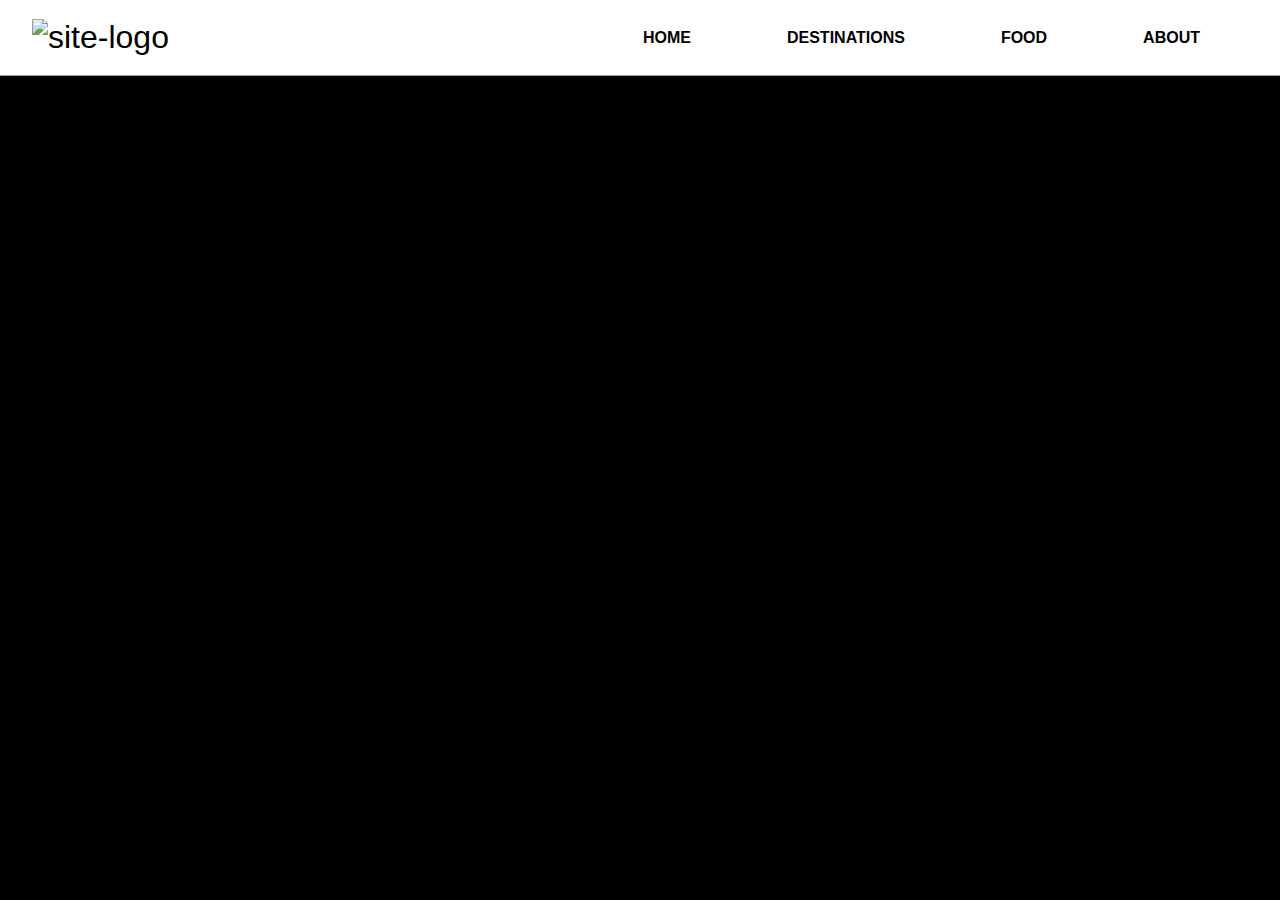
==== index.html @ 62124800 "fixed header" ====
<!DOCTYPE html>
<html lang="en">
  <head>
    <meta charset="UTF-8" />
    <meta name="viewport" content="width=device-width, initial-scale=1.0" />
    <link rel="stylesheet" href="css/styles.css" />
    <script src="js/main.js" defer></script>
    <title>Mumbai</title>
  </head>
  <body>
    <header class="header">
      <a href="index.html"
        ><img class="site-logo" src="images/home/logo.png" alt="site-logo"
      /></a>
      <div class="menu-btn">
        <div class="menu-btn__lines"></div>
      </div>
      <ul class="menu-items">
        <li><a href="index.html" class="menu-item">Home</a></li>
        <li><a href="destinations.html" class="menu-item">Destinations</a></li>
        <li><a href="#" class="menu-item">Food</a></li>
        <li><a href="#" class="menu-item">About</a></li>
      </ul>
    </header>
    
    <div class="slideshow">
      <div class="slideshow-item">
        <img src="images/slider/gti.jpg" alt="">
        <div class="slideshow-item-text">
          <h5>Gateway of India</h5>
        </div>
      </div>

      <div class="slideshow-item">
        <img src="images/slider/csmt2.jpg" alt="">
        <div class="slideshow-item-text">
          <h5>CSMT</h5>
        </div>
      </div>
      
      <div class="slideshow-item">
        <img src="images/slider/sealink.jpg" alt="">
        <div class="slideshow-item-text">
          <h5>Sea Link</h5>
        </div>
      </div>
      
      <div class="slideshow-item">
        <img src="images/slider/marinedrive.jpg" alt="">
        <div class="slideshow-item-text">
          <h5>Marine Drive</h5>
        </div>
      </div>
    </div>

  </body>
</html>
---- css/styles.css ----
/* globals */
@import url("https://fonts.googleapis.com/css2?family=Montserrat&family=Titillium+Web:wght@400;700&display=swap");

* {
  margin: 0;
  padding: 0;
  box-sizing: border-box;
}

/* html {
  font-size: 14px;
} */

body {
  font-family: -apple-system, BlinkMacSystemFont, "Segoe UI", Roboto, Oxygen,
    Ubuntu, Cantarell, "Open Sans", "Helvetica Neue", sans-serif, sans-serif;
}

/* header */
.header {
  position: fixed;
  top: 0;
  left: 0;
  right: 0;
  display: flex;
  justify-content: space-between;
  padding: 1.2rem 2rem;
  z-index: 999;
  background-color: #fff; /**/
  /* opacity: 0.9; */
  backdrop-filter: blur(5px);
  border-bottom: 1px solid #999999;
}

.header a {
  text-decoration: none;
  color: #000;
  font-size: 2rem;
}

/* logo  */

.site-logo {
  height: 28px;
}

.menu-items {
  list-style: none;
  display: flex;
  align-items: center;
}

.menu-items li a {
  font-size: 1rem;
  padding: 1.5em 1em 1.5em 1em;
  margin: 2em;
  font-weight: 600;
  text-transform: uppercase;
  /* transition: background 0.3s ease-in-out, color 0.3s ease-in-out; */
  /* border-radius: 2px; */
  transition: 0.4s ease;
}

.menu-items li a:hover {
  padding-bottom: 0.5em;
  border-bottom: 3px solid #000;
}

/* header background */

header.sticky {
  background-color: #e2e1e2;
}

.sticky a {
  color: #000;
}

.sticky .menu-items li a:hover {
  border-bottom: 3px solid #000;
}

.sticky .menu-btn__lines,
.sticky .menu-btn__lines::before,
.sticky .menu-btn__lines::after {
  background-color: #000;
}

/* nav menu button */
.menu-btn {
  position: relative;
  display: none;
  justify-content: center;
  align-items: center;
  width: 1.5rem;
  height: 1.5rem;
  cursor: pointer;
  z-index: 1;
}
.menu-btn__lines,
.menu-btn__lines::before,
.menu-btn__lines::after {
  width: 1.5rem;
  height: 0.1rem;
  background-color: #000;
  transition: all 0.5s ease-in-out;
}
.menu-btn__lines::before,
.menu-btn__lines::after {
  content: "";
  position: absolute;
}
.menu-btn__lines::before {
  transform: translateY(-0.5rem);
}
.menu-btn__lines::after {
  transform: translateY(0.5rem);
}
/* animation */
.menu-btn.open .menu-btn__lines {
  transform: translateX(2rem);
  background-color: transparent;
}
.menu-btn.open .menu-btn__lines::before {
  transform: rotate(45deg) translate(-1.5rem, 1.5rem);
  background-color: #000;
}
.menu-btn.open .menu-btn__lines::after {
  transform: rotate(-45deg) translate(-1.5rem, -1.5rem);
  background-color: #000;
}

/* media query for tablet devices */
@media (max-width: 1023px) {
  .menu-items li a {
    font-size: 0.9rem;
    /* padding: 1.5em 1em 1.5em 1em; */
    margin: 1.2em;
  }

  .menu-items.open li a:hover {
    border-bottom: #e2e1e2;
  }
}

/* media query for mobile devices */
@media (max-width: 767px) {
  .header a {
    font-size: 1rem;
  }
  .menu-btn {
    display: flex;
  }
  .menu-items {
    flex-direction: column;
    justify-content: space-around;
    position: absolute;
    top: 0;
    right: 0;
    left: 0;
    height: 100vh;
    transform: translateX(100vw);
    background-color: #e2e1e2;
    transition: transform 0.3s ease-in-out;
  }
  .menu-items.open {
    transform: translateX(0);
  }
  .menu-items li {
    width: 100vw;
    height: 100%;
  }
  .menu-items li a {
    color: #000;
    font-size: 4vh;
    display: flex;
    justify-content: center;
    align-items: center;
    width: 100%;
    height: 100%;
    margin: 0;
  }
  .menu-items li a:hover {
    color: #111111;
  }

  .menu-items.open li a:hover {
    border-bottom: #e2e1e2;
  }
}

/* slider */

.slideshow {
  background-color: #000;
  width: 100%;
  height: 100vh;
  position: relative;
  overflow: hidden;
}

.slideshow-item {
  width: inherit;
  height: inherit;
  position: absolute;
  opacity: 0;
  animation: cycleImages 33s infinite;
}

.slideshow-item img {
  width: 100%;
  height: 100%;
  object-fit: cover;
  animation: zoom 33s infinite;
}

.slideshow-item:nth-child(1),
.slideshow-item:nth-child(1) img {
  animation-delay: 0s;
}

.slideshow-item:nth-child(2),
.slideshow-item:nth-child(2) img {
  animation-delay: 8s;
}

.slideshow-item:nth-child(3),
.slideshow-item:nth-child(3) img {
  animation-delay: 16s;
}

.slideshow-item:nth-child(4),
.slideshow-item:nth-child(4) img {
  animation-delay: 24s;
}

.slideshow-item-text {
  max-width: 50%;
  position: absolute;
  top: 50%;
  left: 0;
  transform: translateY(-50%);
  background-color: rgba(0, 0, 0, 0.8);
  color: #fff;
  padding: 4rem 5rem;
}

.slideshow-item-text h5 {
  font-size: 2rem;
  text-transform: uppercase;
  letter-spacing: 3px;
  /* margin-bottom: 2.5rem; */
}

@keyframes cycleImages {
  25% {
    opacity: 1;
  }
  40% {
    opacity: 0;
  }
}

@keyframes zoom {
  100% {
    transform: scale(1.3);
  }
}

@media screen and (max-width: 1000px) {
  .slideshow-item-text {
    max-width: 50%;
    padding: 4rem 1rem;
  }

  .slideshow-item-text h5 {
    font-size: 2rem;
  }
}

@media screen and (max-width: 767px) {
  .slideshow-item-text {
    max-width: 100%;
    padding: 2rem;
    top: initial;
    bottom: 0;
    transform: initial;
  }

  .slideshow-item-text h5 {
    font-size: 2rem;
  }
}
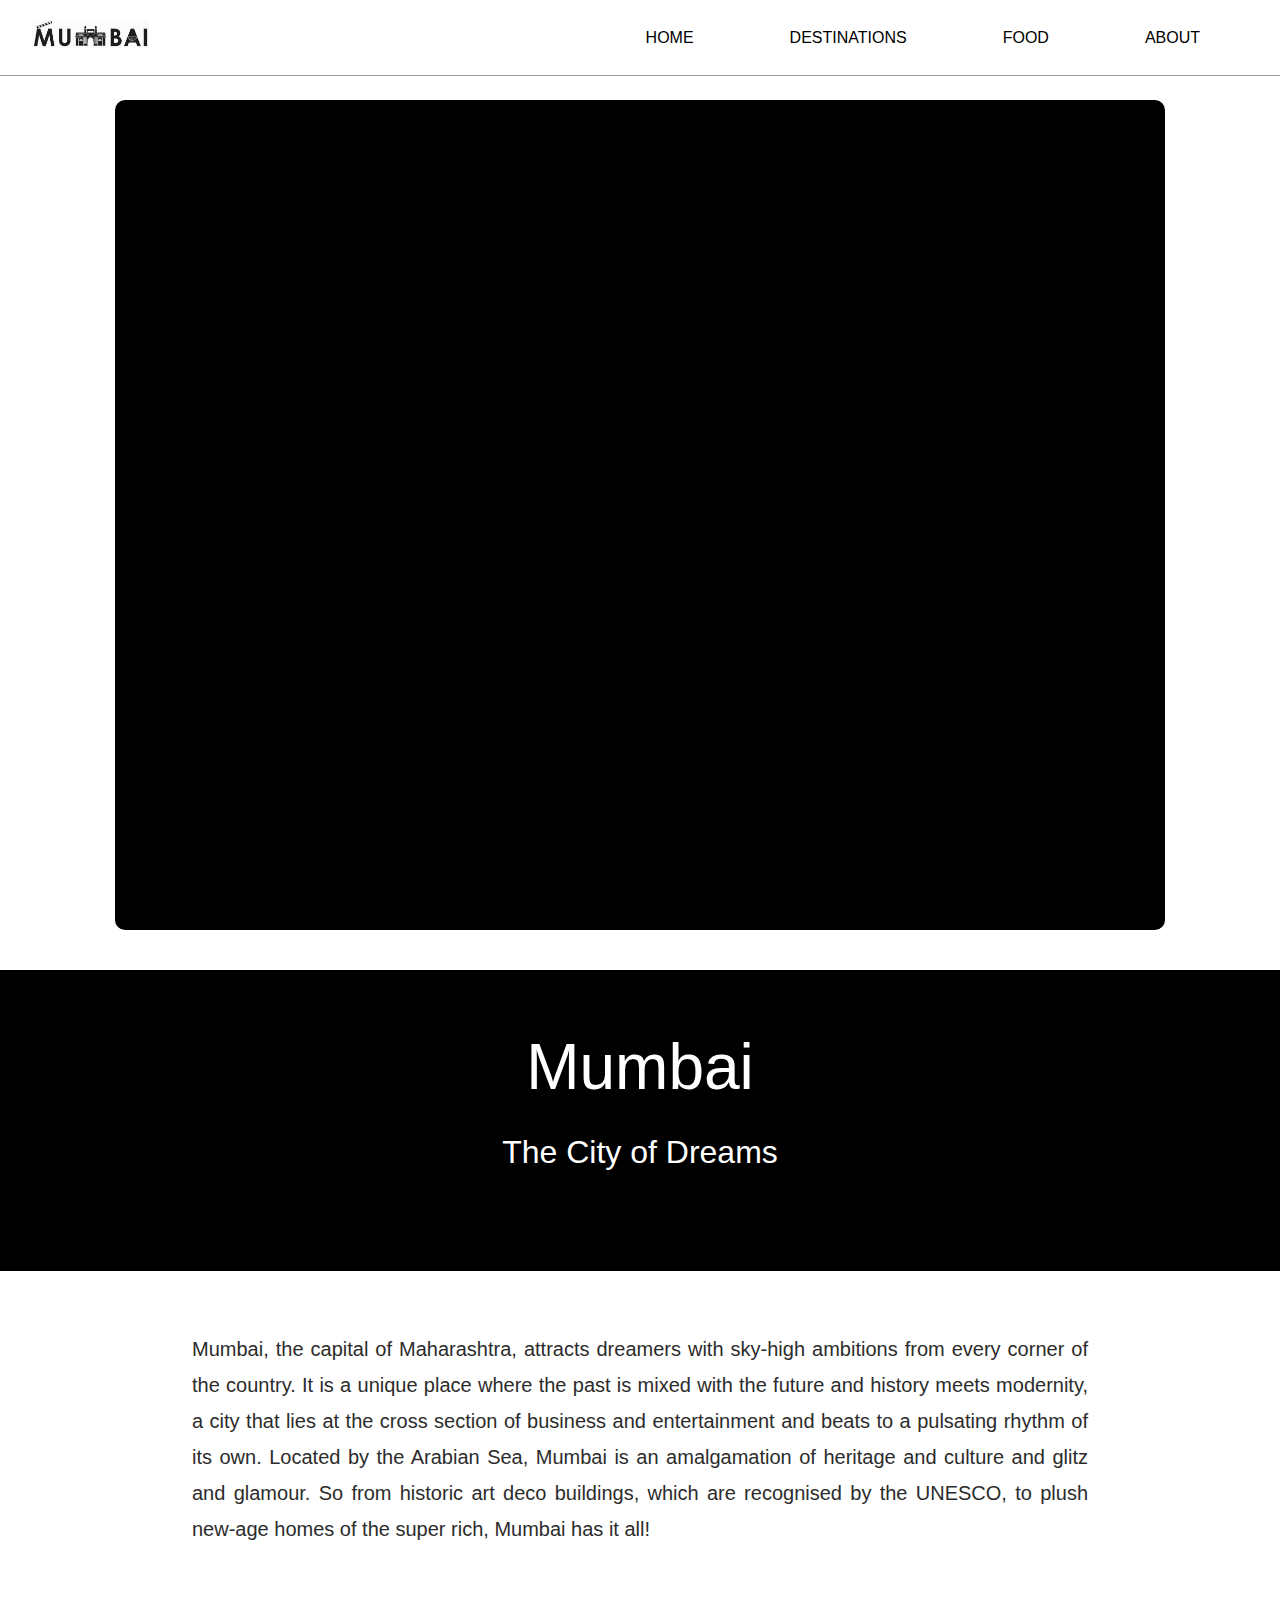
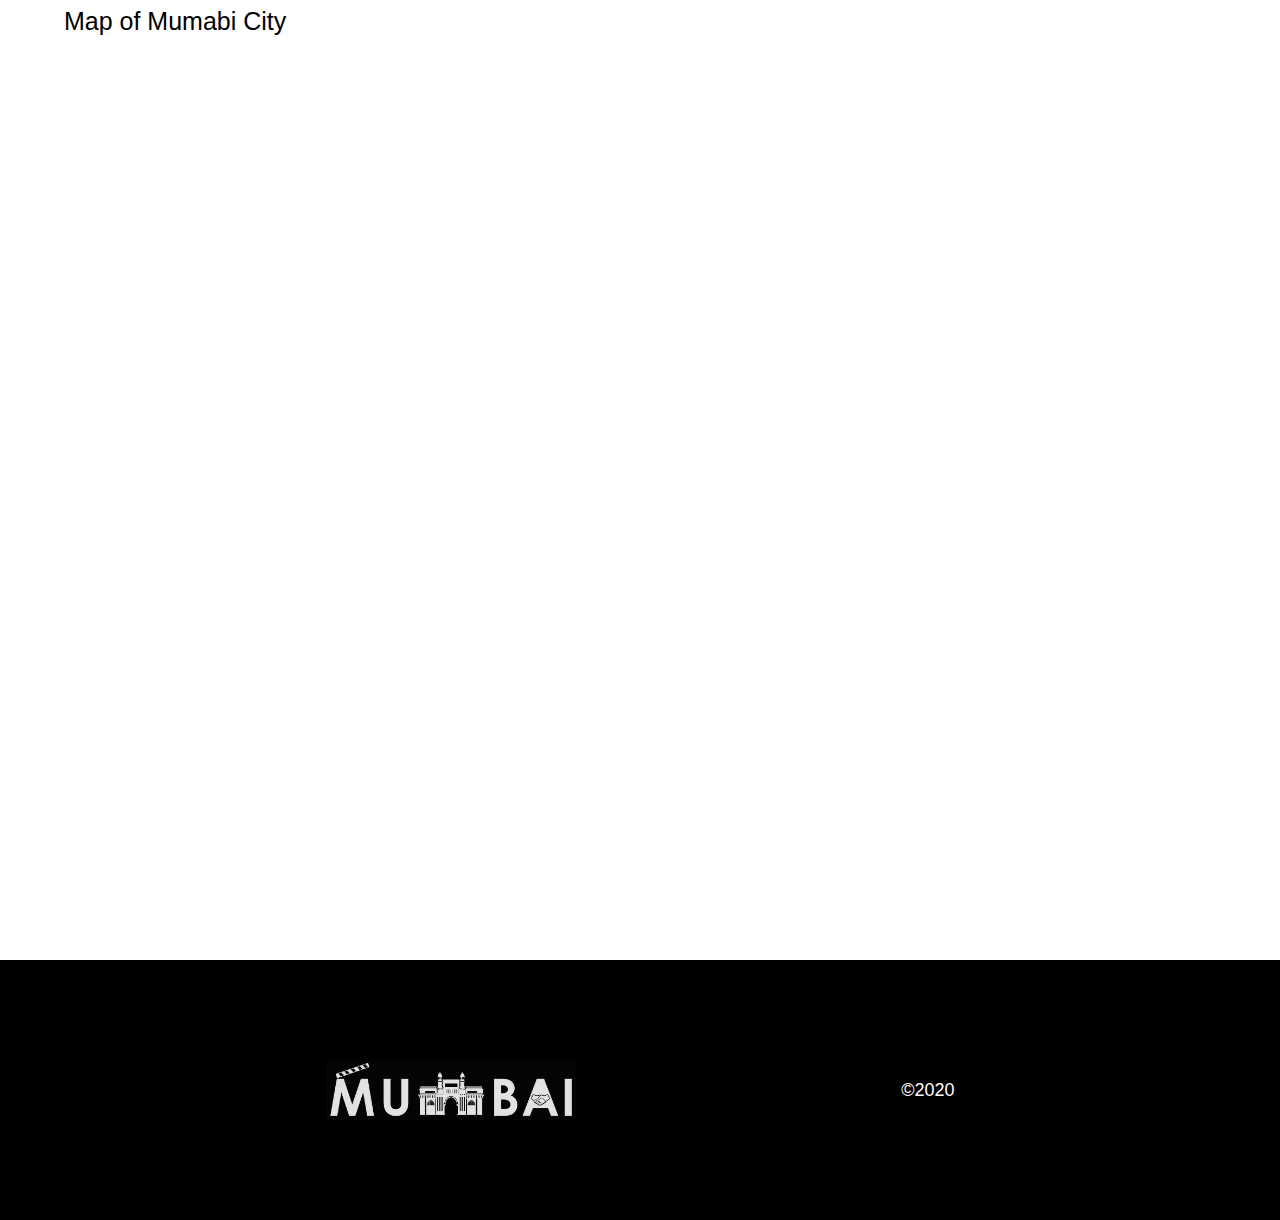
==== commit f8128f67: "updated homepage" ====
--- a/index.html
+++ b/index.html
@@ -10,7 +10,7 @@
   <body>
     <header class="header">
       <a href="index.html"
-        ><img class="site-logo" src="images/home/logo.png" alt="site-logo"
+        ><img class="site-logo" src="images/home/logo-black.png" alt="site-logo"
       /></a>
       <div class="menu-btn">
         <div class="menu-btn__lines"></div>
@@ -23,35 +23,53 @@
       </ul>
     </header>
     
-    <div class="slideshow">
-      <div class="slideshow-item">
-        <img src="images/slider/gti.jpg" alt="">
-        <div class="slideshow-item-text">
-          <h5>Gateway of India</h5>
+    <div class="slideshow-container">
+      <div class="slideshow">
+        <div class="slideshow-item">
+          <img src="images/slider/gti.jpg" alt="">
+          <div class="slideshow-item-text">
+            <h5>Gateway of India</h5>
+          </div>
         </div>
-      </div>
-
-      <div class="slideshow-item">
-        <img src="images/slider/csmt2.jpg" alt="">
-        <div class="slideshow-item-text">
-          <h5>CSMT</h5>
+  
+        <div class="slideshow-item">
+          <img src="images/slider/csmt2.jpg" alt="">
+          <div class="slideshow-item-text">
+            <h5>CSMT</h5>
+          </div>
         </div>
-      </div>
-      
-      <div class="slideshow-item">
-        <img src="images/slider/sealink.jpg" alt="">
-        <div class="slideshow-item-text">
-          <h5>Sea Link</h5>
+        
+        <div class="slideshow-item">
+          <img src="images/slider/sealink.jpg" alt="">
+          <div class="slideshow-item-text">
+            <h5>Sea Link</h5>
+          </div>
         </div>
-      </div>
-      
-      <div class="slideshow-item">
-        <img src="images/slider/marinedrive.jpg" alt="">
-        <div class="slideshow-item-text">
-          <h5>Marine Drive</h5>
+        
+        <div class="slideshow-item">
+          <img src="images/slider/marinedrive.jpg" alt="">
+          <div class="slideshow-item-text">
+            <h5>Marine Drive</h5>
+          </div>
         </div>
       </div>
     </div>
 
+    <div class="description">
+      <h1>Mumbai</h1>
+      <h3>The City of Dreams</h3>
+      <p>Mumbai, the capital of Maharashtra, attracts dreamers with sky-high ambitions from every corner of the country. It is a unique place where the past is mixed with the future and history meets modernity, a city that lies at the cross section of business and entertainment and beats to a pulsating rhythm of its own. Located by the Arabian Sea, Mumbai is an amalgamation of heritage and culture and glitz and glamour. So from historic art deco buildings, which are recognised by the UNESCO, to plush new-age homes of the super rich, Mumbai has it all!  </p>
+    </div>
+
+    <div class="map-section">
+      <h3>Map of Mumabi City</h3>
+      <div class="mapouter"><div class="gmap_canvas"><iframe id="gmap_canvas" src="https://maps.google.com/maps?q=mumbai&t=&z=11&ie=UTF8&iwloc=&output=embed" frameborder="0" scrolling="no" marginheight="0" marginwidth="0"></iframe><a href="https://www.whatismyip-address.com/divi-discount/"></a></div><style>.mapouter{position:relative;text-align:center;}.gmap_canvas {overflow:hidden;background:none!important;}</style></div>
+    </div>
+      
+    <div class="footer-section">
+      <img src="images/home/logo-white.png" alt="">
+      <p>&copy;2020</p>
+    </div>
+
   </body>
 </html>
--- a/css/styles.css
+++ b/css/styles.css
@@ -54,7 +54,7 @@
   font-size: 1rem;
   padding: 1.5em 1em 1.5em 1em;
   margin: 2em;
-  font-weight: 600;
+  font-weight: 500;
   text-transform: uppercase;
   /* transition: background 0.3s ease-in-out, color 0.3s ease-in-out; */
   /* border-radius: 2px; */
@@ -69,7 +69,7 @@
 /* header background */
 
 header.sticky {
-  background-color: #e2e1e2;
+  background-color: #fff;
 }
 
 .sticky a {
@@ -139,7 +139,7 @@
   }
 
   .menu-items.open li a:hover {
-    border-bottom: #e2e1e2;
+    border-bottom: #fff;
   }
 }
 
@@ -160,7 +160,7 @@
     left: 0;
     height: 100vh;
     transform: translateX(100vw);
-    background-color: #e2e1e2;
+    background-color: #fff;
     transition: transform 0.3s ease-in-out;
   }
   .menu-items.open {
@@ -185,22 +185,30 @@
   }
 
   .menu-items.open li a:hover {
-    border-bottom: #e2e1e2;
+    border-bottom: #fff;
   }
 }
 
 /* slider */
 
+.slideshow-container {
+  display: flex;
+  justify-content: center;
+  align-items: center;
+  margin-top: 100px;
+}
+
 .slideshow {
   background-color: #000;
-  width: 100%;
-  height: 100vh;
+  width: 82%;
+  height: calc(100vh - 70px);
   position: relative;
   overflow: hidden;
+  border-radius: 10px;
 }
 
 .slideshow-item {
-  width: inherit;
+  width: 100%;
   height: inherit;
   position: absolute;
   opacity: 0;
@@ -269,7 +277,7 @@
 
 @media screen and (max-width: 1000px) {
   .slideshow-item-text {
-    max-width: 50%;
+    max-width: 70%;
     padding: 4rem 1rem;
   }
 
@@ -283,7 +291,7 @@
     max-width: 100%;
     padding: 2rem;
     top: initial;
-    bottom: 0;
+    bottom: 10%;
     transform: initial;
   }
 
@@ -291,3 +299,94 @@
     font-size: 2rem;
   }
 }
+
+/* description */
+
+.description {
+  margin-top: 40px;
+}
+
+.description h1,
+.description h3 {
+  text-align: center;
+  font-weight: 300;
+  background-color: #000;
+  color: #fff;
+}
+
+.description h1 {
+  font-size: 4em;
+  padding-top: 60px;
+  padding-bottom: 30px;
+}
+
+.description h3 {
+  font-size: 2em;
+  padding-bottom: 100px;
+}
+
+.description p {
+  padding-top: 60px;
+  padding-bottom: 60px;
+  width: 70%;
+  font-weight: 300;
+  color: #2c2c2c;
+  margin: auto;
+  font-size: 20px;
+  line-height: 1.8;
+  text-align: justify;
+}
+
+@media screen and (max-width: 1000px) {
+  .description p {
+    width: 80%;
+  }
+}
+
+@media screen and (max-width: 767px) {
+  .description p {
+    width: 100%;
+    padding-left: 20px;
+    padding-right: 20px;
+  }
+}
+
+/* map */
+
+.map-section h3 {
+  width: 90%;
+  margin: auto;
+  font-size: 25px;
+  font-weight: 400;
+}
+
+.mapouter {
+  margin: 40px auto 80px auto;
+}
+
+.gmap_canvas iframe {
+  width: 90%;
+  height: 800px;
+  margin: auto;
+  border-radius: 8px;
+}
+
+/* footer */
+
+.footer-section {
+  background-color: black;
+  padding: 100px 0;
+  color: #fff;
+  font-size: 18px;
+  display: flex;
+  justify-content: center;
+}
+
+.footer-section img {
+  height: 60px;
+  margin-left: auto;
+}
+
+.footer-section p {
+  margin: auto;
+}
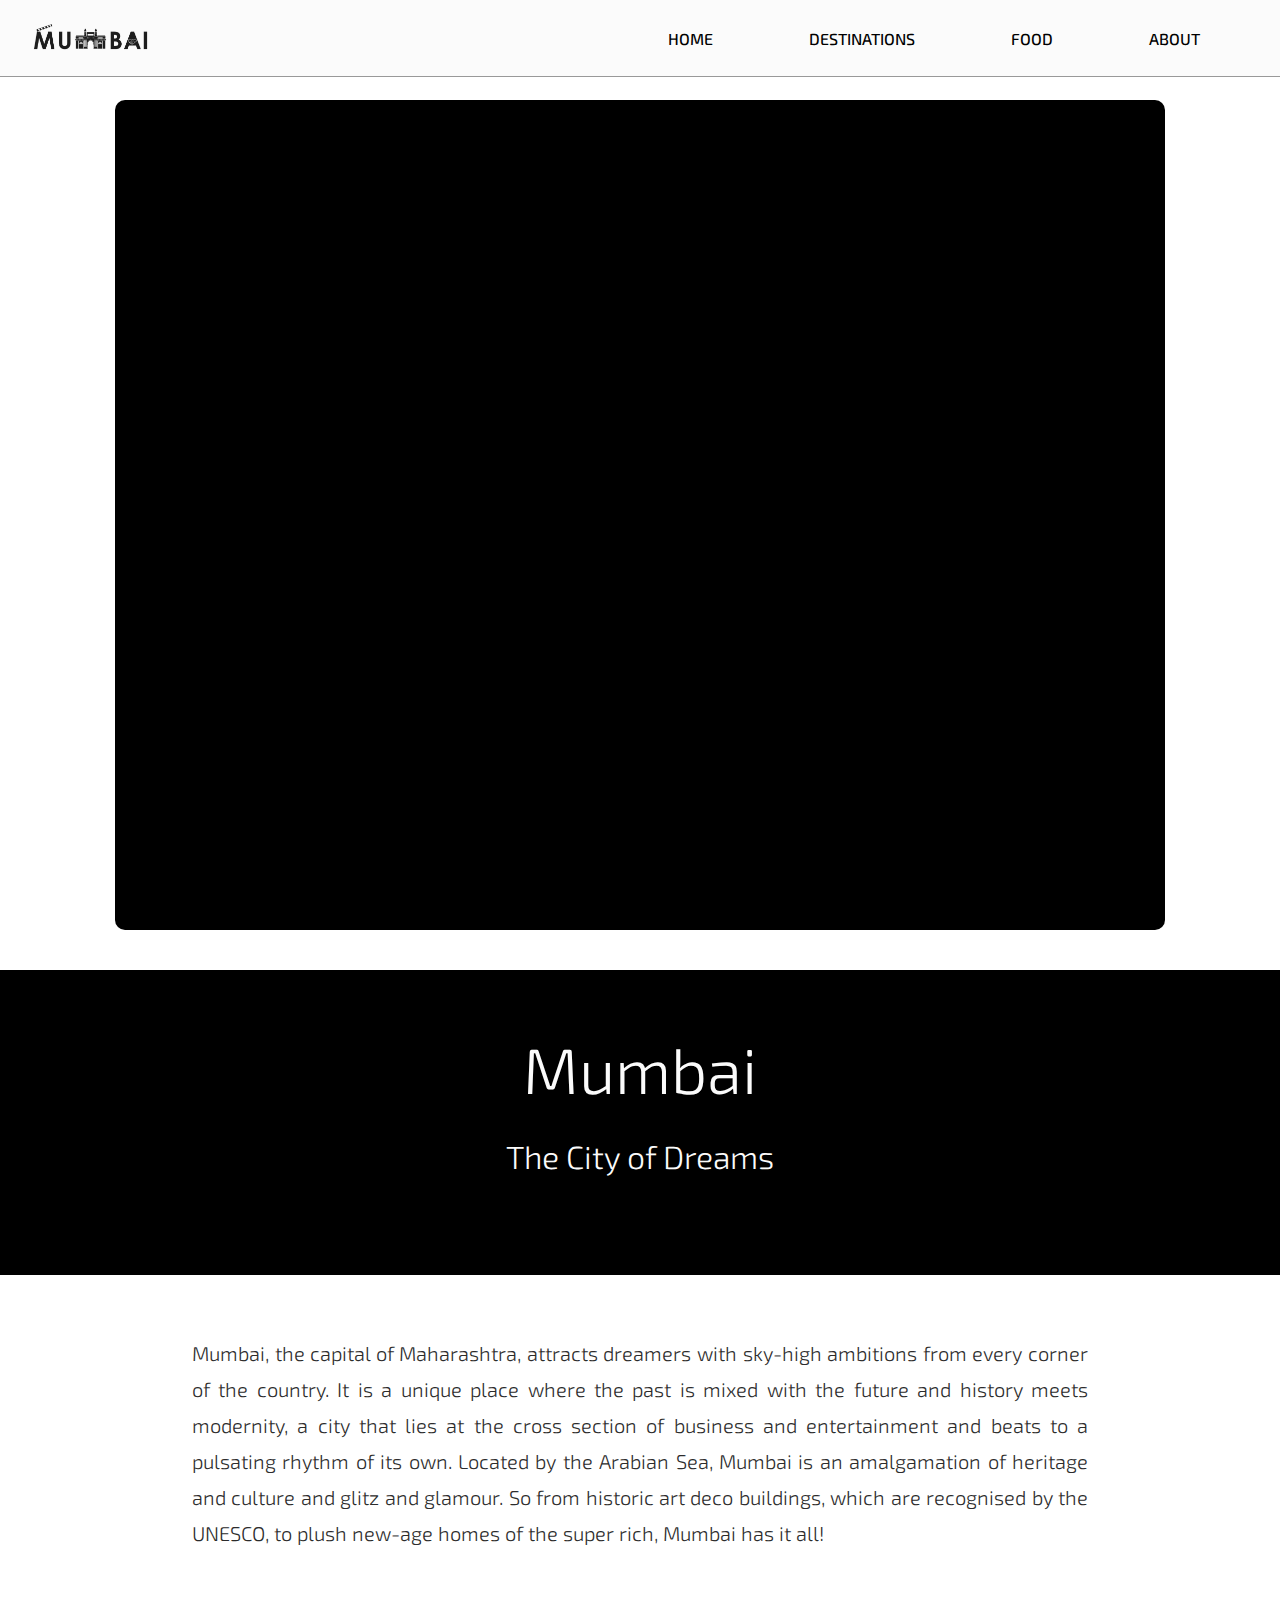
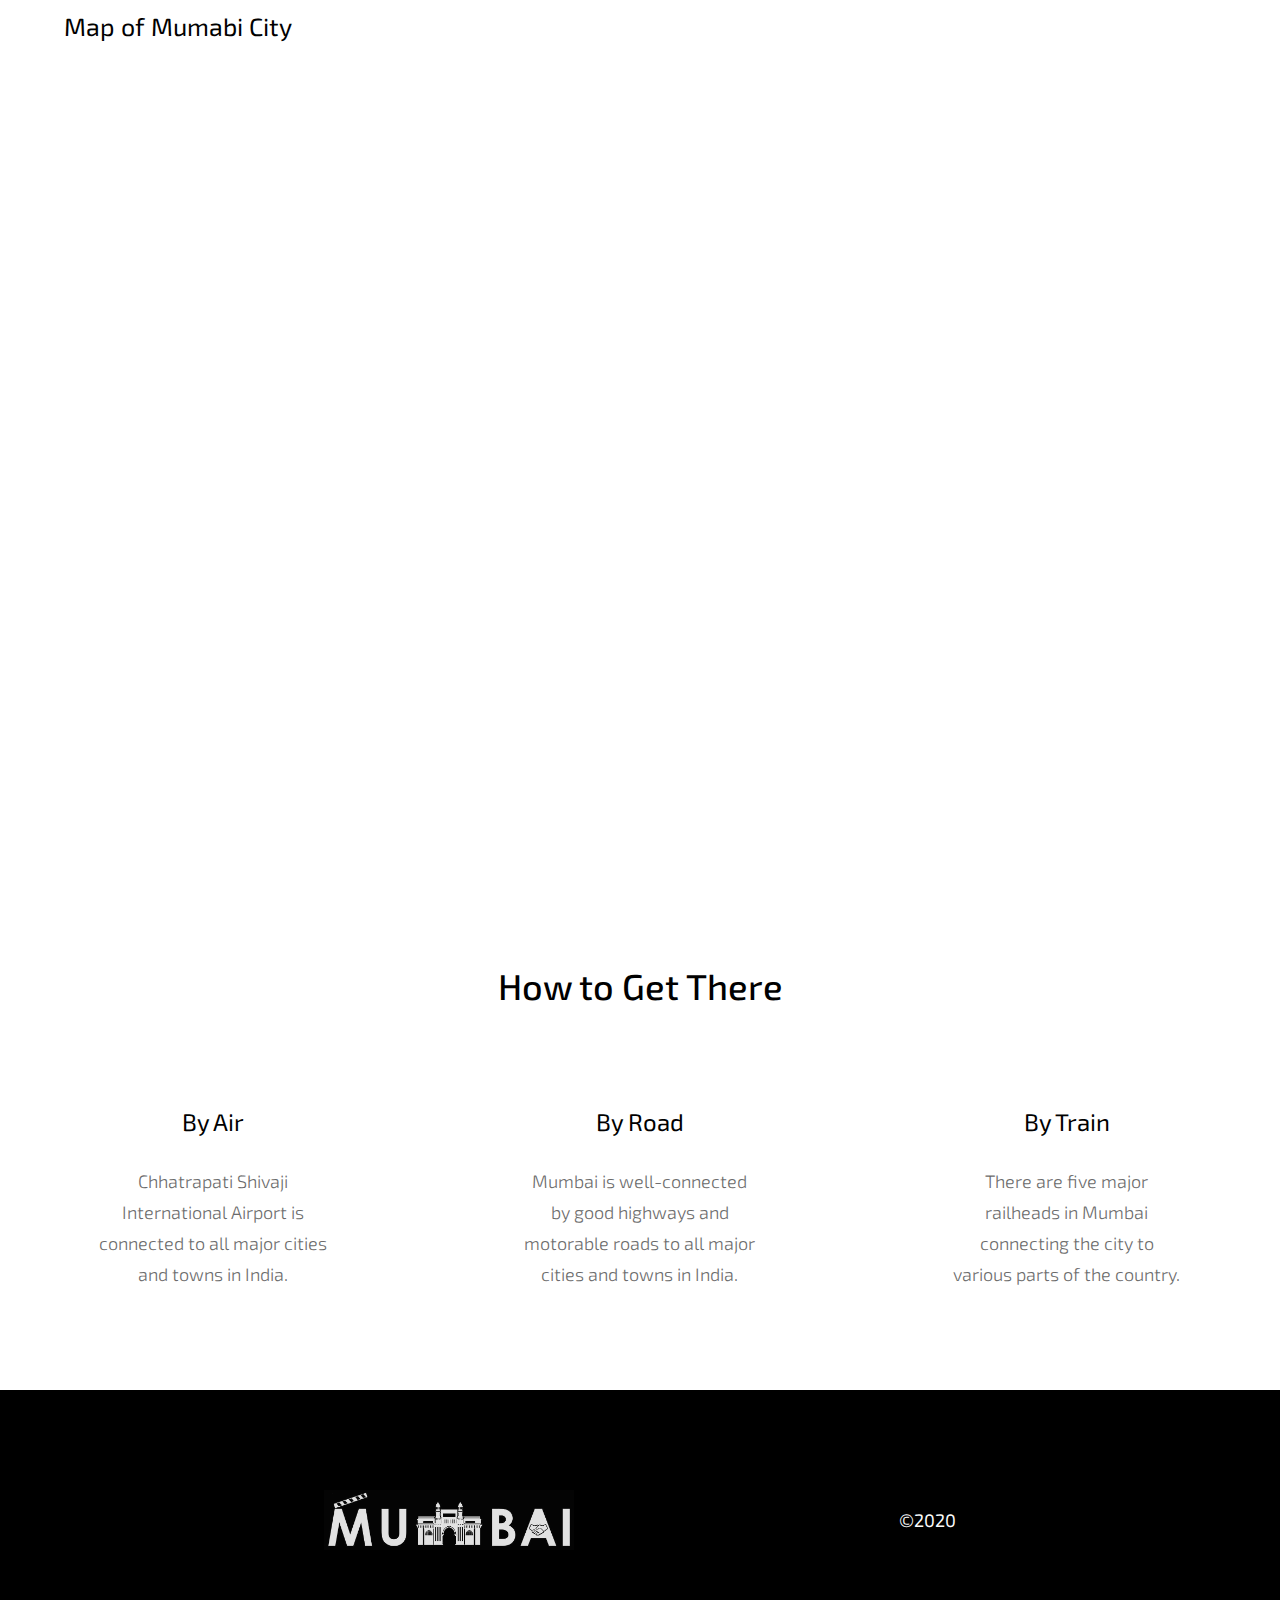
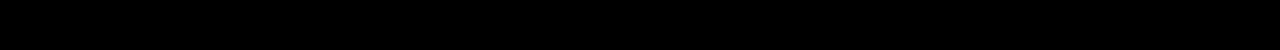
==== commit da693d81: "fixed img" ====
--- a/index.html
+++ b/index.html
@@ -3,11 +3,16 @@
   <head>
     <meta charset="UTF-8" />
     <meta name="viewport" content="width=device-width, initial-scale=1.0" />
+    <!-- css -->
     <link rel="stylesheet" href="css/styles.css" />
+    <!-- font awesome -->
+    <script src="https://kit.fontawesome.com/9ac67564dd.js" crossorigin="anonymous"></script>
+    <!-- js -->
     <script src="js/main.js" defer></script>
     <title>Mumbai</title>
   </head>
   <body>
+    <img  onclick="topFunction()" id="myBtn" title="Go to top" src="images/home/arrow-up.png" ></img>
     <header class="header">
       <a href="index.html"
         ><img class="site-logo" src="images/home/logo-black.png" alt="site-logo"
@@ -16,8 +21,8 @@
         <div class="menu-btn__lines"></div>
       </div>
       <ul class="menu-items">
-        <li><a href="index.html" class="menu-item">Home</a></li>
-        <li><a href="destinations.html" class="menu-item">Destinations</a></li>
+        <li><a href="#" class="menu-item">Home</a></li>
+        <li><a href="#" class="menu-item">Destinations</a></li>
         <li><a href="#" class="menu-item">Food</a></li>
         <li><a href="#" class="menu-item">About</a></li>
       </ul>
@@ -65,11 +70,53 @@
       <h3>Map of Mumabi City</h3>
       <div class="mapouter"><div class="gmap_canvas"><iframe id="gmap_canvas" src="https://maps.google.com/maps?q=mumbai&t=&z=11&ie=UTF8&iwloc=&output=embed" frameborder="0" scrolling="no" marginheight="0" marginwidth="0"></iframe><a href="https://www.whatismyip-address.com/divi-discount/"></a></div><style>.mapouter{position:relative;text-align:center;}.gmap_canvas {overflow:hidden;background:none!important;}</style></div>
     </div>
-      
+
+    
+    <h2 class="transport-heading">How to Get There</h2>
+    <div class="transport">
+      <div class="transport-card">
+        <i class="fas fa-plane-departure"></i>
+        <h3 class="transport-card-title">By Air</h3>
+        <p class="transport-card-text"> Chhatrapati Shivaji International Airport is connected to all major cities and towns in India.</p>
+      </div>
+      <div class="transport-card">
+        <i class="fas fa-bus"></i>
+        <h3 class="transport-card-title">By Road</h3>
+        <p class="transport-card-text"> Mumbai is well-connected by good highways and motorable roads to all major cities and towns in India.</p>
+      </div>
+      <div class="transport-card">
+        <i class="fas fa-subway"></i>
+        <h3 class="transport-card-title">By Train</h3>
+        <p class="transport-card-text">There are five major railheads in Mumbai connecting the city to various parts of the country.</p>
+      </div>
+    </div>
+
     <div class="footer-section">
       <img src="images/home/logo-white.png" alt="">
       <p>&copy;2020</p>
     </div>
 
+    <script>
+      //Get the button
+      var mybutton = document.getElementById("myBtn");
+      
+      // When the user scrolls down 20px from the top of the document, show the button
+      window.onscroll = function() {scrollFunction()};
+      
+      function scrollFunction() {
+        if (document.body.scrollTop > 100 || document.documentElement.scrollTop > 100) {
+          mybutton.style.display = "block";
+        } else {
+          mybutton.style.display = "none";
+        }
+      }
+      
+      // When the user clicks on the button, scroll to the top of the document
+      function topFunction() {
+        document.body.scrollTop = 0;
+        document.documentElement.scrollTop = 0;
+      }
+      </script>
+
   </body>
 </html>
--- a/css/styles.css
+++ b/css/styles.css
@@ -1,10 +1,18 @@
 /* globals */
-@import url("https://fonts.googleapis.com/css2?family=Montserrat&family=Titillium+Web:wght@400;700&display=swap");
+@import url("https://fonts.googleapis.com/css2?family=Roboto+Mono:ital,wght@0,100;0,200;0,300;0,400;0,500;0,600;0,700;1,100;1,200;1,300;1,400;1,500;1,600;1,700&display=swap");
+@import url("https://fonts.googleapis.com/css2?family=Exo+2:ital,wght@0,100;0,200;0,300;0,400;0,500;0,600;0,700;0,800;0,900;1,100;1,200;1,300;1,400;1,500;1,600;1,700;1,800;1,900&display=swap");
+
+/* fonts
+
+  font-family: "Roboto Mono", monospace;
+  font-family: 'Exo 2', sans-serif;
+*/
 
 * {
   margin: 0;
   padding: 0;
   box-sizing: border-box;
+  scroll-behavior: smooth;
 }
 
 /* html {
@@ -12,8 +20,7 @@
 } */
 
 body {
-  font-family: -apple-system, BlinkMacSystemFont, "Segoe UI", Roboto, Oxygen,
-    Ubuntu, Cantarell, "Open Sans", "Helvetica Neue", sans-serif, sans-serif;
+  font-family: "Exo 2", sans-serif;
 }
 
 /* header */
@@ -26,7 +33,7 @@
   justify-content: space-between;
   padding: 1.2rem 2rem;
   z-index: 999;
-  background-color: #fff; /**/
+  background-color: #fbfbfb; /**/
   /* opacity: 0.9; */
   backdrop-filter: blur(5px);
   border-bottom: 1px solid #999999;
@@ -63,22 +70,24 @@
 
 .menu-items li a:hover {
   padding-bottom: 0.5em;
-  border-bottom: 3px solid #000;
+  border-bottom: 2px solid #000;
+  padding-left: 0.4rem;
+  padding-right: 0.4rem;
 }
 
 /* header background */
 
 header.sticky {
-  background-color: #fff;
+  background-color: #fbfbfb;
 }
 
 .sticky a {
   color: #000;
 }
 
-.sticky .menu-items li a:hover {
+/* .sticky .menu-items li a:hover {
   border-bottom: 3px solid #000;
-}
+} */
 
 .sticky .menu-btn__lines,
 .sticky .menu-btn__lines::before,
@@ -139,7 +148,7 @@
   }
 
   .menu-items.open li a:hover {
-    border-bottom: #fff;
+    border-bottom: #fbfbfb;
   }
 }
 
@@ -160,7 +169,7 @@
     left: 0;
     height: 100vh;
     transform: translateX(100vw);
-    background-color: #fff;
+    background-color: #fbfbfb;
     transition: transform 0.3s ease-in-out;
   }
   .menu-items.open {
@@ -181,12 +190,28 @@
     margin: 0;
   }
   .menu-items li a:hover {
-    color: #111111;
+    color: #000;
   }
 
   .menu-items.open li a:hover {
-    border-bottom: #fff;
-  }
+    border-bottom: #fbfbfb;
+  }
+}
+
+/* scroll to top */
+
+#myBtn {
+  display: none;
+  position: fixed;
+  bottom: 30px;
+  right: 30px;
+  z-index: 999;
+  width: 40px;
+  height: 40px;
+  outline: none;
+  cursor: pointer;
+  border: none;
+  color: #f80000;
 }
 
 /* slider */
@@ -249,7 +274,7 @@
   left: 0;
   transform: translateY(-50%);
   background-color: rgba(0, 0, 0, 0.8);
-  color: #fff;
+  color: #fbfbfb;
   padding: 4rem 5rem;
 }
 
@@ -261,10 +286,10 @@
 }
 
 @keyframes cycleImages {
-  25% {
+  8% {
     opacity: 1;
   }
-  40% {
+  50% {
     opacity: 0;
   }
 }
@@ -311,7 +336,7 @@
   text-align: center;
   font-weight: 300;
   background-color: #000;
-  color: #fff;
+  color: #fbfbfb;
 }
 
 .description h1 {
@@ -371,12 +396,65 @@
   border-radius: 8px;
 }
 
+/* transport */
+
+.transport-heading {
+  width: 50%;
+  margin: auto;
+  text-align: center;
+  margin-bottom: 100px;
+  font-weight: 500;
+  font-size: 36px;
+}
+
+.transport {
+  display: flex;
+  justify-content: space-around;
+  align-items: center;
+  margin-bottom: 50px;
+  text-align: center;
+}
+
+.transport i {
+  font-size: 80px;
+  margin-bottom: 40px;
+  /* color: #e29b3e; */
+  color: #454579;
+}
+
+.transport-card {
+  width: 235px;
+  margin-bottom: 50px;
+}
+
+.transport-card-title {
+  font-size: 24px;
+  font-weight: 400;
+}
+
+.transport-card-text {
+  margin-top: 30px;
+  font-size: 18px;
+  font-weight: 300;
+  line-height: 1.72;
+  color: #6b6b6b;
+}
+
+@media screen and (max-width: 767px) {
+  .transport {
+    flex-direction: column;
+    align-items: center;
+    justify-content: space-between;
+    flex-wrap: wrap;
+  }
+}
+
 /* footer */
 
 .footer-section {
   background-color: black;
   padding: 100px 0;
-  color: #fff;
+  color: #fbfbfb;
   font-size: 18px;
   display: flex;
   justify-content: center;
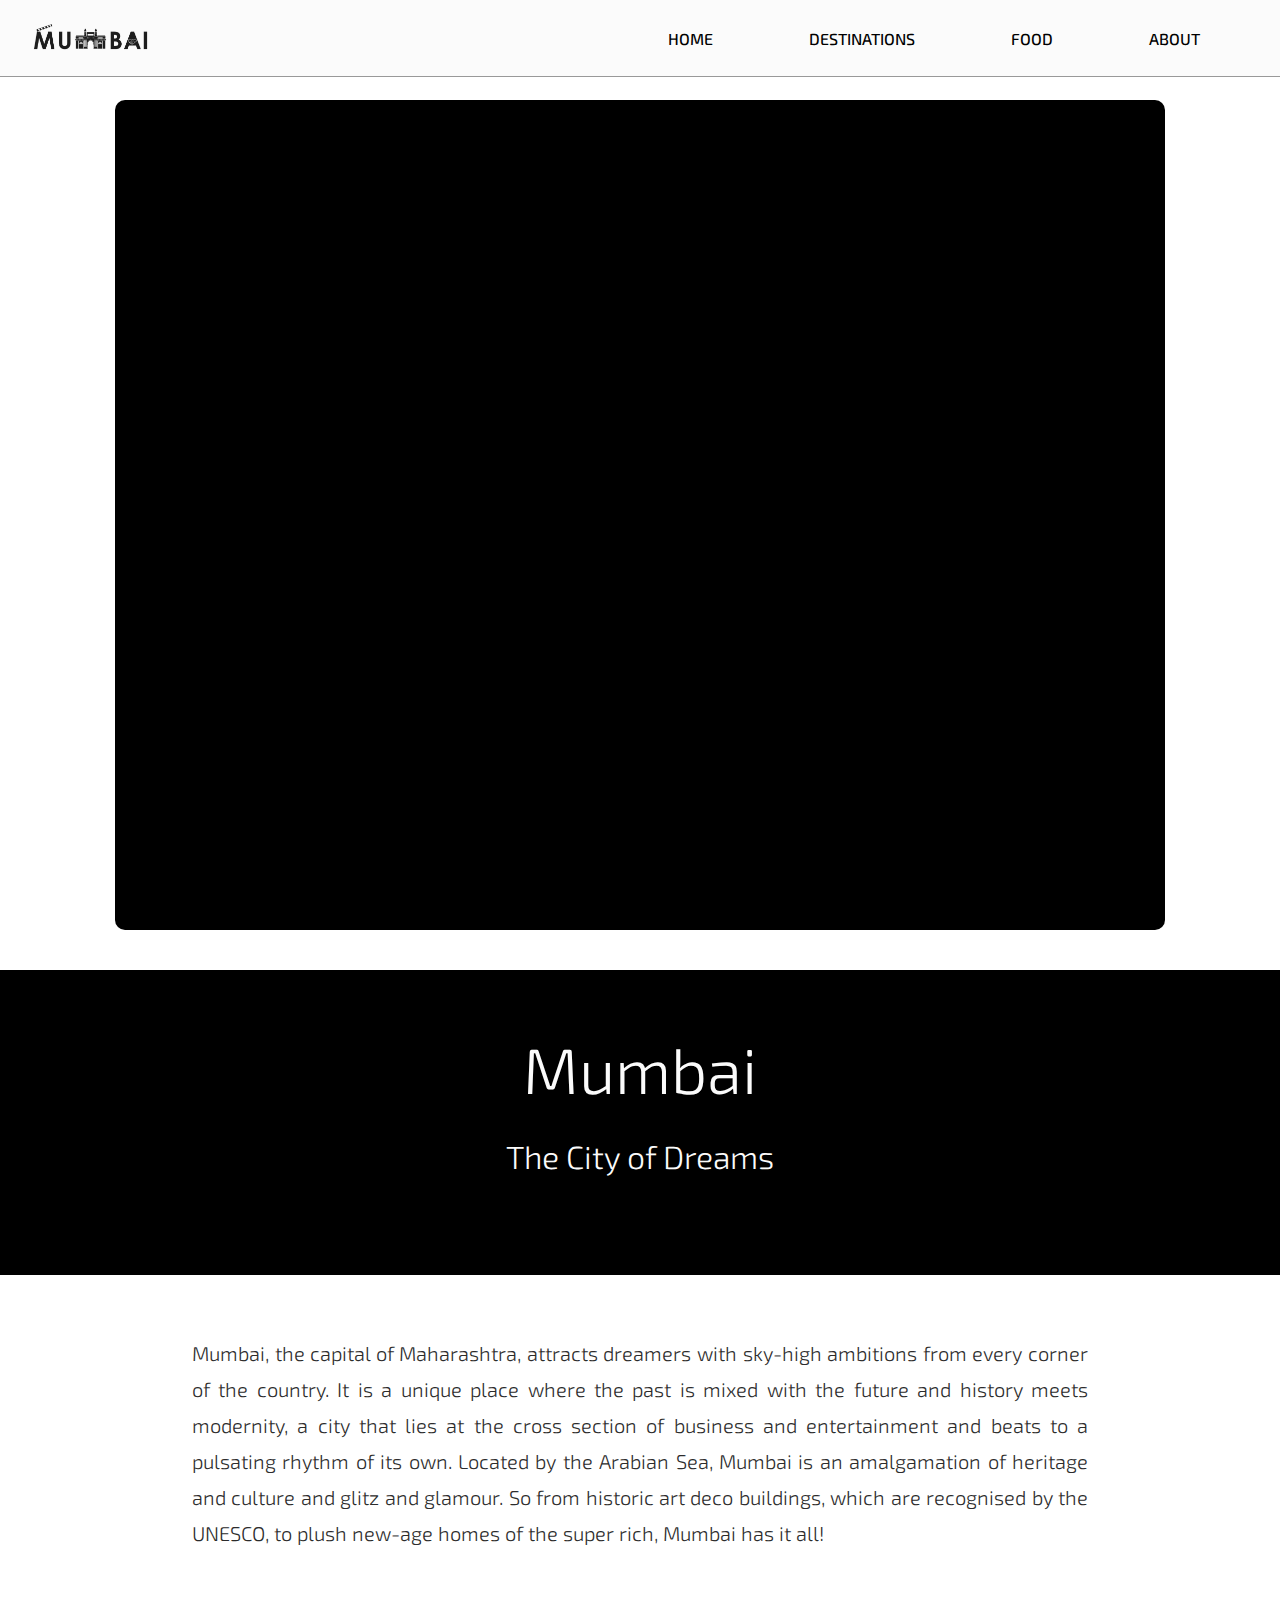
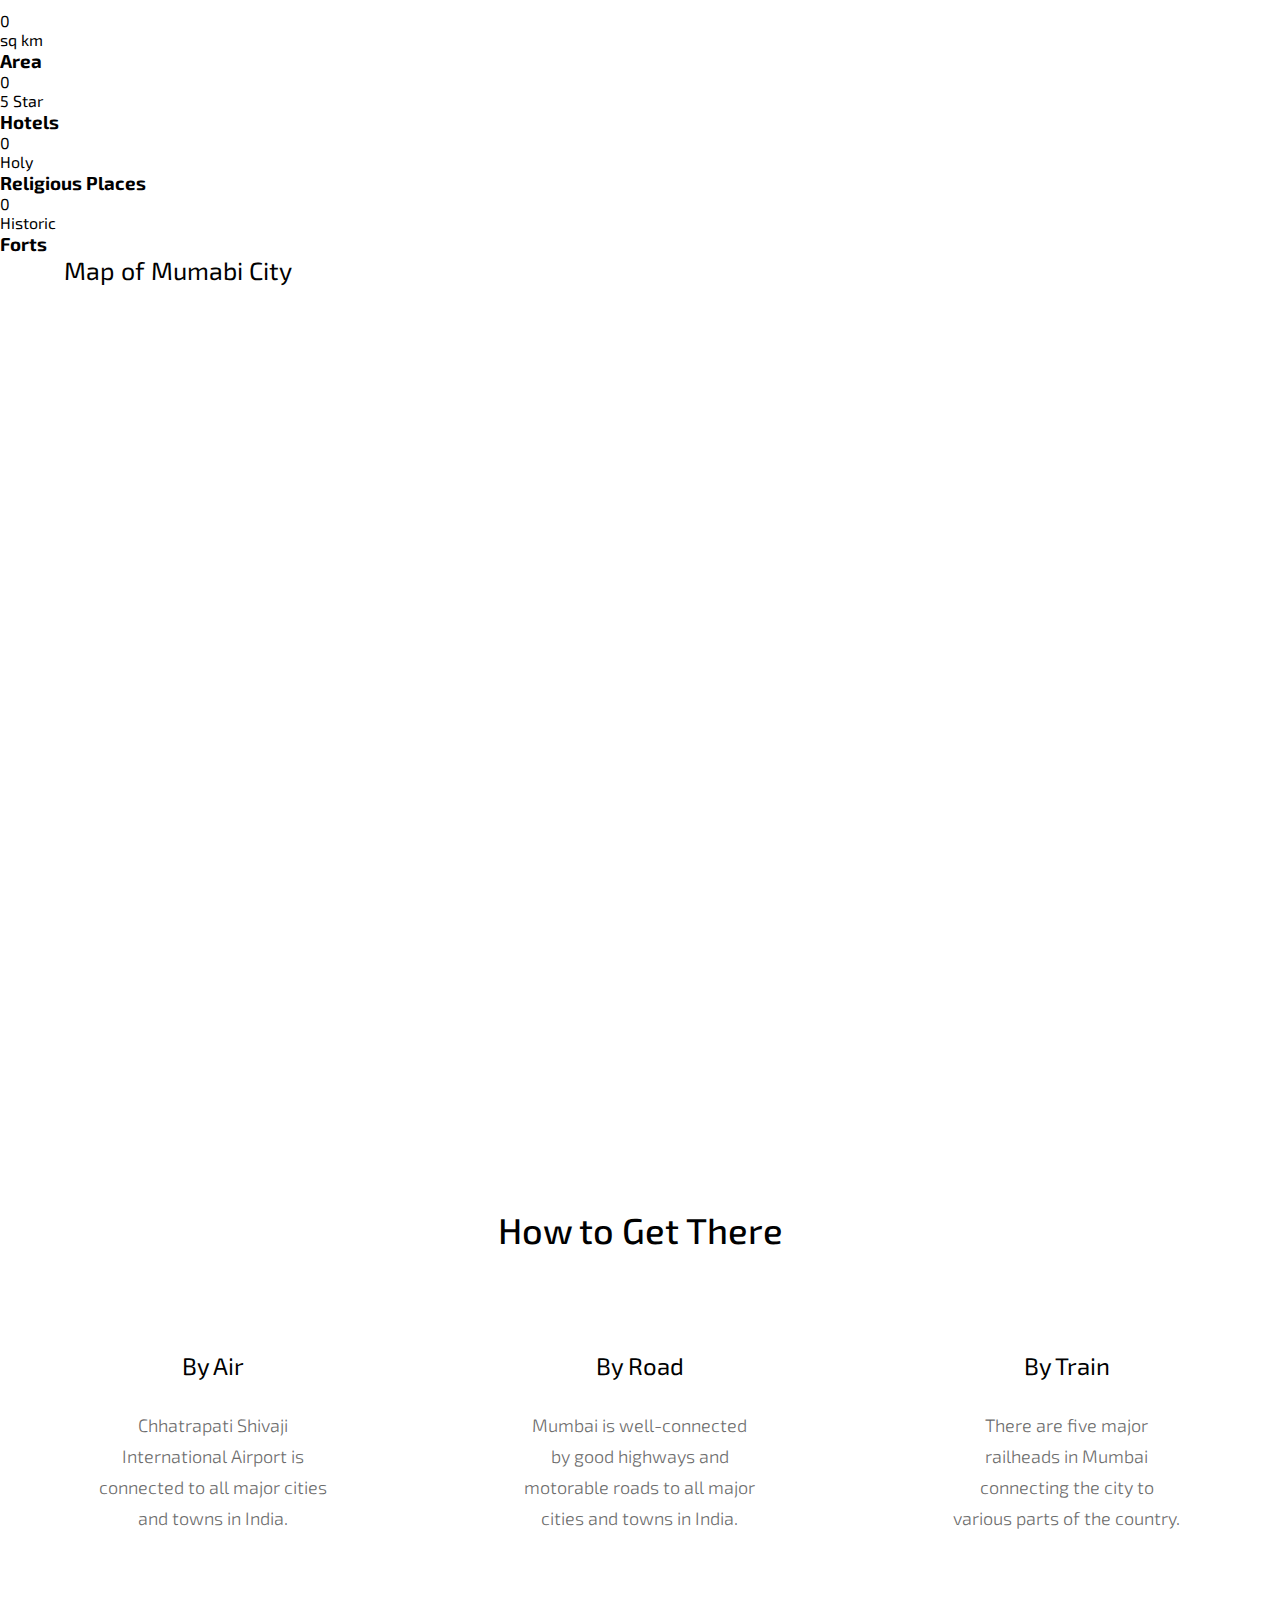
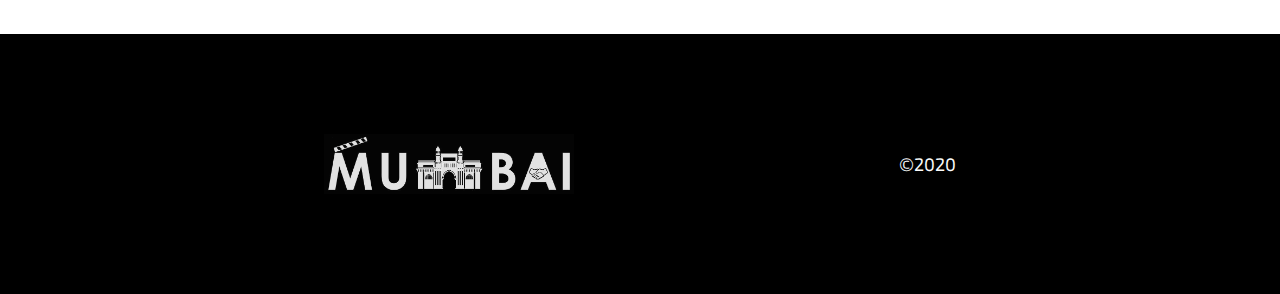
==== commit ebea8351: "fixed js code" ====
--- a/index.html
+++ b/index.html
@@ -3,17 +3,19 @@
   <head>
     <meta charset="UTF-8" />
     <meta name="viewport" content="width=device-width, initial-scale=1.0" />
-    <!-- css -->
+    <!-- CSS -->
     <link rel="stylesheet" href="css/styles.css" />
-    <!-- font awesome -->
+    <!-- Font Awesome Kit-->
     <script src="https://kit.fontawesome.com/9ac67564dd.js" crossorigin="anonymous"></script>
-    <!-- js -->
+    <!-- JS -->
     <script src="js/main.js" defer></script>
+    <!-- jQuery -->
+    <script src="js/jquery-3.5.1.min.js"></script>
     <title>Mumbai</title>
   </head>
   <body>
-    <img  onclick="topFunction()" id="myBtn" title="Go to top" src="images/home/arrow-up.png" ></img>
-    <header class="header">
+    <img  onclick="topFunction()" class="bottomMenu" id="myBtn" title="Go to top" src="images/home/top.png" >
+    <header class="header" id="header-section">
       <a href="index.html"
         ><img class="site-logo" src="images/home/logo-black.png" alt="site-logo"
       /></a>
@@ -38,21 +40,21 @@
         </div>
   
         <div class="slideshow-item">
-          <img src="images/slider/csmt2.jpg" alt="">
+          <img src="images/slider/sea-link.jpg" alt="">
+          <div class="slideshow-item-text">
+            <h5>Sea Link</h5>
+          </div>
+        </div>
+
+        <div class="slideshow-item">
+          <img src="images/slider/cst.jpg" alt="">
           <div class="slideshow-item-text">
             <h5>CSMT</h5>
           </div>
         </div>
         
         <div class="slideshow-item">
-          <img src="images/slider/sealink.jpg" alt="">
-          <div class="slideshow-item-text">
-            <h5>Sea Link</h5>
-          </div>
-        </div>
-        
-        <div class="slideshow-item">
-          <img src="images/slider/marinedrive.jpg" alt="">
+          <img src="images/slider/marine-drive.jpg" alt="">
           <div class="slideshow-item-text">
             <h5>Marine Drive</h5>
           </div>
@@ -65,6 +67,41 @@
       <h3>The City of Dreams</h3>
       <p>Mumbai, the capital of Maharashtra, attracts dreamers with sky-high ambitions from every corner of the country. It is a unique place where the past is mixed with the future and history meets modernity, a city that lies at the cross section of business and entertainment and beats to a pulsating rhythm of its own. Located by the Arabian Sea, Mumbai is an amalgamation of heritage and culture and glitz and glamour. So from historic art deco buildings, which are recognised by the UNESCO, to plush new-age homes of the super rich, Mumbai has it all!  </p>
     </div>
+
+    <section class="counters">
+			<div class="container">
+				<div>
+					<i class="fas fa-mountain"></i>
+          <div class="counter" data-target="603">0</div>
+          <span>sq km</span>
+					<h3>Area</h3>
+				</div>
+        <!-- <div>
+					<i class="fab fa-twitter fa-4x"></i>
+          <div class="counter" data-target="6">0</div>
+          <span>million</span>
+					<h3>Tourists</h3>
+				</div> -->
+				<div>
+					<i class="fas fa-hotel"></i>
+          <div class="counter" data-target="43">0</div>
+          <span>5 Star</span>
+					<h3>Hotels</h3>
+				</div>
+				<div>
+					<i class="fas fa-pray"></i>
+					<div class="counter" data-target="826">0</div>
+          <span>Holy</span>
+					<h3>Religious Places</h3>
+        </div>
+        <div>
+					<i class="fab fa-fort-awesome"></i>
+          <div class="counter" data-target="18">0</div>
+          <span>Historic</span>
+					<h3>Forts</h3>
+				</div>
+			</div>
+		</section>
 
     <div class="map-section">
       <h3>Map of Mumabi City</h3>
@@ -96,13 +133,10 @@
       <p>&copy;2020</p>
     </div>
 
-    <script>
+    <!-- <script>
       //Get the button
       var mybutton = document.getElementById("myBtn");
-      
-      // When the user scrolls down 20px from the top of the document, show the button
       window.onscroll = function() {scrollFunction()};
-      
       function scrollFunction() {
         if (document.body.scrollTop > 100 || document.documentElement.scrollTop > 100) {
           mybutton.style.display = "block";
@@ -110,12 +144,66 @@
           mybutton.style.display = "none";
         }
       }
-      
-      // When the user clicks on the button, scroll to the top of the document
       function topFunction() {
         document.body.scrollTop = 0;
         document.documentElement.scrollTop = 0;
       }
+      </script> -->
+
+      <!-- <script>
+        var scrollToTopBtn = document.getElementById("myBtn")
+        var rootElement = document.documentElement
+
+        function scrollToTop() {
+          // Scroll to top logic
+          rootElement.scrollTo({
+            top: 0,
+            behavior: "smooth"
+          })
+        }
+        scrollToTopBtn.addEventListener("click", scrollToTop)
+      </script> -->
+
+      <script>
+        window.onscroll = function() {scrollFunction()};
+        const counters = document.querySelectorAll('.counter');
+        function scrollFunction() {
+        if (document.body.scrollTop > 840 || document.documentElement.scrollTop > 840) {
+          counters.forEach(counter => {
+          const updateCount = () => {
+            const target = +counter.getAttribute('data-target');
+            const count = +counter.innerText;
+            const inc = 1;
+            if (count < target) {
+              counter.innerText = count + inc;
+              setTimeout(updateCount, 1);
+            } else {
+              counter.innerText = target;
+            }
+          };
+          updateCount();
+        });
+        } 
+      }
+      </script>
+
+      <script>
+        $(window).scroll(function() {
+          var height = $(window).scrollTop();
+          if (height > 200) {
+              $('#myBtn').fadeIn();
+          } else {
+              $('#myBtn').fadeOut();
+          }
+      });
+      $(document).ready(function() {
+          $("#myBtn").click(function(event) {
+              event.preventDefault();
+              $("html, body").animate({ scrollTop: 0 }, "slow");
+              return false;
+          });
+
+      });
       </script>
 
   </body>
